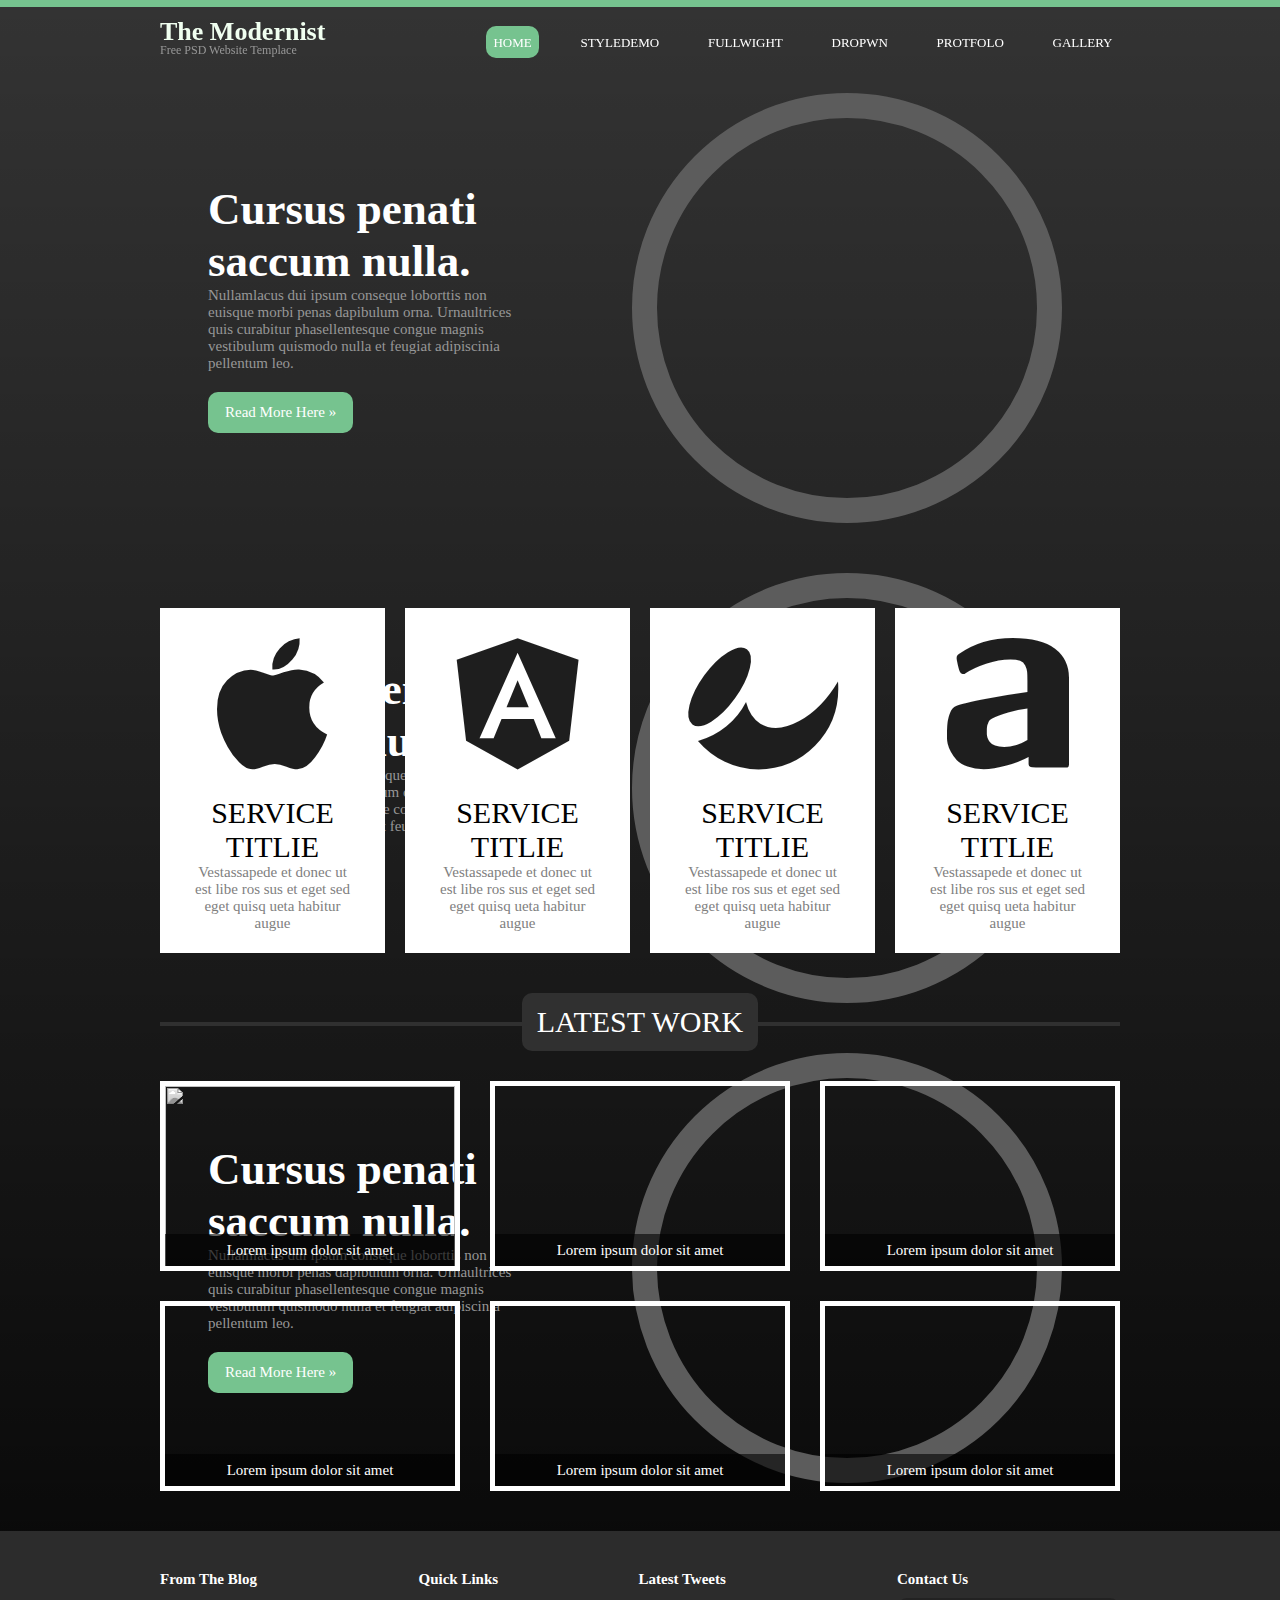
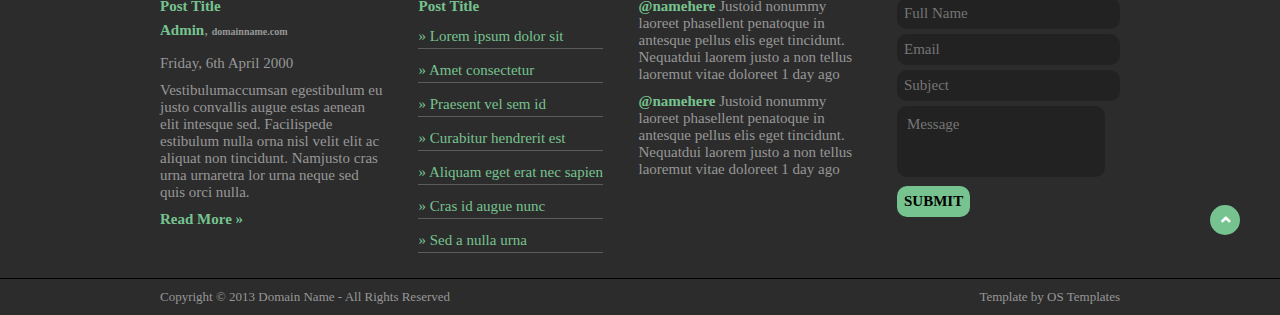
==== index.html @ 7cc325f8 "Fix title html" ====
<!DOCTYPE html>
<html lang="en">
  <head>
    <title>Exercise Ngọc Dũng</title>
    <!-- Required meta tags -->
    <meta charset="utf-8" />
    <meta
      name="viewport"
      content="width=device-width, initial-scale=1, shrink-to-fit=no"
    />

    <!-- slider css  -->
    <link
      rel="stylesheet"
      type="text/css"
      href="https://cdnjs.cloudflare.com/ajax/libs/slick-carousel/1.9.0/slick.min.css"
    />

    <link
      rel="stylesheet"
      type="text/css"
      href="https://cdnjs.cloudflare.com/ajax/libs/slick-carousel/1.9.0/slick-theme.css"
    />
    <!-- Bootstrap CSS -->
    <link
      rel="stylesheet"
      href="https://cdnjs.cloudflare.com/ajax/libs/font-awesome/5.13.1/css/all.min.css"
    />
    <link
      rel="stylesheet"
      href="https://cdnjs.cloudflare.com/ajax/libs/font-awesome/5.13.1/css/fontawesome.min.css"
    />
    <link rel="stylesheet" href="./main.css" />
  </head>
  <body>
    <!-- Start header  -->

    <header id="header" class="header-full">
      <section class="header">
        <div class="header__logo">
          <h2>The Modernist</h2>
          <p>Free PSD Website Templace</p>
        </div>
        <nav class="header__nav">
          <ul id="ok">
            <li class="header__nav-active"><a href="">HOME</a></li>
            <li><a href="./style.html">STYLEDEMO</a></li>
            <li><a href="">FULLWIGHT</a></li>
            <li><a href="">DROPWN</a></li>
            <li><a href="">PROTFOLO</a></li>
            <li><a href="">GALLERY</a></li>
          </ul>
          <div id="menu" style="color: white;" class="menu">
            <i class="fa fa-bars" aria-hidden="true"></i>
          </div>
        </nav>
      </section>
    </header>

    <!-- End header  -->

    <!-- Carousel  -->
    <section id="carousel" class="carousel">
      <div class="carousel__items">
        <div class="carousel__items__detail">
          <div class="carousel__items__detail-left">
            <h1>Cursus penati saccum nulla.</h1>
            <p>
              Nullamlacus dui ipsum conseque loborttis non euisque morbi penas
              dapibulum orna. Urnaultrices quis curabitur phasellentesque congue
              magnis vestibulum quismodo nulla et feugiat adipiscinia pellentum
              leo.
            </p>
            <button type="submit">Read More Here »</button>
          </div>
          <div class="carousel__items__detail-right"></div>
        </div>
        <div class="carousel__items__detail">
          <div class="carousel__items__detail-left">
            <h1>Cursus penati saccum nulla.</h1>
            <p>
              Nullamlacus dui ipsum conseque loborttis non euisque morbi penas
              dapibulum orna. Urnaultrices quis curabitur phasellentesque congue
              magnis vestibulum quismodo nulla et feugiat adipiscinia pellentum
              leo.
            </p>
            <button type="submit">Read More Here »</button>
          </div>
          <div
            class="carousel__items__detail-right"
            style="
              background-image: url(https://www.w3schools.com/css/lights600x400.jpg);
            "
          ></div>
        </div>
        <div class="carousel__items__detail">
          <div class="carousel__items__detail-left">
            <h1>Cursus penati saccum nulla.</h1>
            <p>
              Nullamlacus dui ipsum conseque loborttis non euisque morbi penas
              dapibulum orna. Urnaultrices quis curabitur phasellentesque congue
              magnis vestibulum quismodo nulla et feugiat adipiscinia pellentum
              leo.
            </p>
            <button type="submit">Read More Here »</button>
          </div>
          <div
            class="carousel__items__detail-right"
            style="
              background-image: url(https://www.w3schools.com/html/img_chania.jpg);
            "
          ></div>
        </div>
      </div>
    </section>

    <!-- End carousel  -->

    <!-- service -->
    <section id="service" class="service">
      <div class="service__items">
        <i
          style="
            width: 120;
            height: 120;
            font-size: 150px;
            margin-bottom: 17px;
          "
          class="fab fa-apple"
        ></i>

        <h4>SERVICE TITLIE</h4>
        <p>
          Vestassapede et donec ut est libe ros sus et eget sed eget quisq ueta
          habitur augue
        </p>
      </div>
      <div class="service__items">
        <i
          style="
            width: 120;
            height: 120;
            font-size: 150px;
            margin-bottom: 17px;
          "
          class="fab fa-angular"
        ></i>

        <h4>SERVICE TITLIE</h4>
        <p>
          Vestassapede et donec ut est libe ros sus et eget sed eget quisq ueta
          habitur augue
        </p>
      </div>
      <div class="service__items">
        <i
          style="
            width: 120;
            height: 120;
            font-size: 150px;
            margin-bottom: 17px;
          "
          class="fab fa-affiliatetheme"
        ></i>

        <h4>SERVICE TITLIE</h4>
        <p>
          Vestassapede et donec ut est libe ros sus et eget sed eget quisq ueta
          habitur augue
        </p>
      </div>
      <div class="service__items">
        <i
          style="
            width: 120;
            height: 120;
            font-size: 150px;
            margin-bottom: 17px;
          "
          class="fab fa-amilia"
        ></i>
        <h4>SERVICE TITLIE</h4>
        <p>
          Vestassapede et donec ut est libe ros sus et eget sed eget quisq ueta
          habitur augue
        </p>
      </div>
    </section>
    <!-- end service -->

    <!-- start word  -->
    <section id="work" class="work">
      <div class="work__head">
        <h3 class="work__head__title">latest work</h3>
      </div>
      <div class="work__items">
        <div class="work__items-content">
          <img
            src="https://www.w3schools.com/css/img_5terre.jpg"
            width="290"
            height="190"
            alt=""
          />
          <div class="work__items-content-detail">
            <p>Lorem ipsum dolor sit amet</p>
          </div>
        </div>
        <div class="work__items-content">
          <img src="https://www.w3schools.com/css/lights600x400.jpg" alt="" />
          <div class="work__items-content-detail">
            <p>Lorem ipsum dolor sit amet</p>
          </div>
        </div>
        <div class="work__items-content">
          <img src="https://www.w3schools.com/css/img_forest.jpg" alt="" />
          <div class="work__items-content-detail">
            <p>Lorem ipsum dolor sit amet</p>
          </div>
        </div>
        <div class="work__items-content">
          <img src="https://www.w3schools.com/css/img_mountains.jpg" alt="" />
          <div class="work__items-content-detail">
            <p>Lorem ipsum dolor sit amet</p>
          </div>
        </div>
        <div class="work__items-content">
          <img src="https://www.w3schools.com/html/pic_trulli.jpg" alt="" />
          <div class="work__items-content-detail">
            <p>Lorem ipsum dolor sit amet</p>
          </div>
        </div>
        <div class="work__items-content">
          <img src="https://www.w3schools.com/html/img_chania.jpg" alt="" />
          <div class="work__items-content-detail">
            <p>Lorem ipsum dolor sit amet</p>
          </div>
        </div>
      </div>
    </section>
    <!-- end service  -->
    <!-- footer  -->
    <footer id="footer" class="footer">
      <section class="footer__content">
        <div class="footer__content__items">
          <h6>From The Blog</h6>
          <span>Post Title</span>
          <p>
            <span style="line-height: 30px;">Admin</span>,
            <span style="font-size: 10px; color: #979797;">domainname.com</span>
          </p>
          <p>Friday, 6th April 2000</p>
          <p>
            Vestibulumaccumsan egestibulum eu justo convallis augue estas aenean
            elit intesque sed. Facilispede estibulum nulla orna nisl velit elit
            ac aliquat non tincidunt. Namjusto cras urna urnaretra lor urna
            neque sed quis orci nulla.
          </p>
          <span>Read More »</span>
        </div>
        <div class="footer__content__items">
          <h6>Quick Links</h6>
          <span>Post Title</span>
          <a>» Lorem ipsum dolor sit </a>
          <a>
            » Amet consectetur
          </a>
          <a>» Praesent vel sem id</a>
          <a>» Curabitur hendrerit est</a>
          <a> » Aliquam eget erat nec sapien</a>
          <a> » Cras id augue nunc</a>
          <a>» Sed a nulla urna</a>
        </div>
        <div class="footer__content__items">
          <h6>Latest Tweets</h6>

          <p>
            <span>@namehere</span> Justoid nonummy laoreet phasellent penatoque
            in antesque pellus elis eget tincidunt. Nequatdui laorem justo a non
            tellus laoremut vitae doloreet 1 day ago
          </p>
          <p>
            <span>@namehere </span>
            Justoid nonummy laoreet phasellent penatoque in antesque pellus elis
            eget tincidunt. Nequatdui laorem justo a non tellus laoremut vitae
            doloreet 1 day ago
          </p>
        </div>
        <div class="footer__content__items">
          <h6>Contact Us</h6>
          <input
            type="text"
            id="fullName"
            name="fullName"
            placeholder="Full Name"
          />
          <input type="email" id="email" name="email" placeholder="Email" />
          <input
            type="text"
            id="subject"
            name="subject"
            placeholder="Subject"
          />
          <textarea
            placeholder="Message"
            name="message"
            id="message"
            cols="21"
            rows="3"
          ></textarea>
          <button onclick="onSubmit()" type="submit">
            SUBMIT
          </button>
        </div>
      </section>
      <section class="footer__info">
        <div class="footer__info__content">
          <p>Copyright © 2013 Domain Name - All Rights Reserved</p>
          <p>Template by OS Templates</p>
          <button class="movetotop" type="submit">
            <i class="fas fa-angle-up"></i>
          </button>
        </div>
      </section>
    </footer>

    <!-- end footer  -->
    <!-- Optional JavaScript -->
    <!-- jQuery first, then Popper.js, then Bootstrap JS -->
    <script
      type="text/javascript"
      src="//code.jquery.com/jquery-1.11.0.min.js"
    ></script>
    <script
      type="text/javascript"
      src="//code.jquery.com/jquery-migrate-1.2.1.min.js"
    ></script>
    <script
      type="text/javascript"
      src="https://cdnjs.cloudflare.com/ajax/libs/slick-carousel/1.9.0/slick.js"
    ></script>
    <script>
      $(document).ready(function () {
        $(".carousel__items").slick({});
      });
    </script>
    <script>
      $(".movetotop").click(function () {
        $("html, body").animate(
          {
            scrollTop: 0,
          },
          800
        );
      });
    </script>
    <script>
      // When the user scrolls down 80px from the top of the document, resize the navbar's padding and the logo's font size
      window.onscroll = function () {
        scrollFunction();
      };

      function scrollFunction() {
        if (
          document.body.scrollTop > 50 ||
          document.documentElement.scrollTop > 50
        ) {
          $("#header").addClass("active");
        } else if (
          document.body.scrollTop < 50 ||
          document.documentElement.scrollTop < 50
        ) {
          $("#header").removeClass("active");
        }
      }
    </script>
    <script>
      $(".menu").click(function () {
        document.getElementById("ok").style.display = "inline";
        document.getElementById("menu").style.display = "none";
      });

      //onSubmit
      function onSubmit() {
        message = document.getElementById("message").value;
        fullName = document.getElementById("fullName").value;
        email = document.getElementById("email").value;
        subject = document.getElementById("subject").value;
        alert("Your Name " + fullName + "Email" + email);
        console.log("Your Name " + fullName + "Email" + email);
      }
    </script>
  </body>
</html>
---- main.css ----
* {
  margin: 0;
  padding: 0;
  -webkit-box-sizing: border-box;
          box-sizing: border-box;
  font-family: Georgia, "Times New Roman", Times, serif;
  font-size: 15px;
}

@font-face {
  font-family: Georgia;
  src: url(./font/georgia.woff);
}

body {
  position: relative;
  margin: 0 auto;
  background-color: #5c5c5c;
  background: -webkit-gradient(linear, left top, left bottom, color-stop(0, rgba(0, 0, 0, 0.8)), to(black)), url(https://images.pexels.com/photos/4081086/pexels-photo-4081086.jpeg?auto=compress&cs=tinysrgb&dpr=2&h=750&w=1260) no-repeat;
  background: linear-gradient(180deg, rgba(0, 0, 0, 0.8) 0, black), url(https://images.pexels.com/photos/4081086/pexels-photo-4081086.jpeg?auto=compress&cs=tinysrgb&dpr=2&h=750&w=1260) no-repeat;
}

.header {
  max-width: 960px;
  margin: 0 auto;
  display: -webkit-box;
  display: -ms-flexbox;
  display: flex;
  -webkit-box-align: end;
      -ms-flex-align: end;
          align-items: flex-end;
  -webkit-box-pack: justify;
      -ms-flex-pack: justify;
          justify-content: space-between;
  padding: 10px 0;
}

.header__logo {
  color: honeydew;
  text-decoration: none;
  font-weight: 500;
  cursor: pointer;
}

.header__logo h2 {
  margin-bottom: -4px;
  font-size: 26px;
}

.header__logo p {
  color: #979797;
  font-size: 0.8rem;
}

.header__nav ul {
  list-style: none;
  margin: 0;
}

.header__nav ul li {
  display: inline-block;
  margin-left: 30px;
  padding: 0.5rem;
}

.header__nav ul li:hover {
  color: white;
  background-color: #76c38f;
  border-radius: 10px;
}

.header__nav ul li a {
  color: white;
  text-decoration: none;
  font-size: 13px;
}

.header__nav-active {
  color: white;
  background-color: #76c38f;
  border-radius: 10px;
}

.carousel {
  max-width: 960px;
  margin: 0 auto;
  height: 480px;
}

.carousel__items__detail {
  display: -webkit-box !important;
  display: -ms-flexbox !important;
  display: flex !important;
  width: 100%;
  height: 480px;
  padding: 48px;
  -webkit-box-pack: justify;
      -ms-flex-pack: justify;
          justify-content: space-between;
  -webkit-box-align: center;
      -ms-flex-align: center;
          align-items: center;
}

.carousel__items__detail-left {
  max-width: 313px;
}

.carousel__items__detail-left h1 {
  font-size: 3rem;
  color: white;
}

.carousel__items__detail-left p {
  color: #979797;
}

.carousel__items__detail-left button {
  margin-top: 20px;
  padding: 12px 17px;
  color: white;
  background-color: #76c38f;
  border: none;
  border-radius: 10px;
}

.carousel__items__detail-left button:focus {
  outline: none;
}

.carousel__items__detail-left button:hover {
  cursor: pointer;
  text-decoration: underline;
}

.carousel__items__detail-right {
  width: 430px;
  height: 430px;
  border-radius: 50%;
  margin-right: 10px;
  background-image: url(https://www.w3schools.com/css/img_mountains.jpg);
  border: 25px solid #5c5c5c;
}

#carousel .slick-prev {
  left: 0;
  z-index: 10;
}

#carousel .slick-prev::before {
  content: "\f104";
  font-family: "font awesome 5 free";
  font-weight: 900;
  color: #76c38f;
}

#carousel .slick-next {
  right: 0;
  z-index: 10;
}

#carousel .slick-next::before {
  content: "\f105";
  font-family: "font awesome 5 free";
  font-weight: 900;
  color: #76c38f;
}

.service {
  max-width: 960px;
  margin: 0 auto;
  margin-top: 60px;
  display: -ms-grid;
  display: grid;
  grid-gap: 20px;
  -ms-grid-columns: (1fr)[4];
      grid-template-columns: repeat(4, 1fr);
}

.service__items {
  padding: 21px 33px;
  background-color: white;
  text-align: center;
  -webkit-transition: all 0.2s;
  transition: all 0.2s;
}

.service__items i {
  color: #1e1e1e;
}

.service__items h4 {
  font-weight: normal;
  font-size: 2rem;
}

.service__items p {
  font-size: 1rem;
  color: gray;
}

.service__items:hover {
  background-color: #76c38f;
  color: white;
}

.service__items:hover i {
  color: white;
}

.service__items:hover p {
  color: white;
}

.work {
  max-width: 960px;
  margin: 40px auto;
  text-align: center;
}

.work__head__title {
  display: inline-block;
  padding: 12px 15px;
  background-color: #303030;
  border-radius: 10px;
  text-transform: uppercase;
  margin-bottom: 30px;
  font-size: 2rem;
  font-weight: normal;
  color: white;
  position: relative;
}

.work__head__title::after {
  content: "";
  width: calc((960px - 100%) / 2);
  height: 4px;
  background-color: #303030;
  position: absolute;
  left: calc((-960px + 100%) / 2);
  top: 50%;
}

.work__head__title::before {
  content: "";
  width: calc((960px - 100%) / 2);
  height: 4px;
  background-color: #303030;
  position: absolute;
  right: calc((-960px + 100%) / 2);
  top: 50%;
}

.work__items {
  display: -ms-grid;
  display: grid;
  grid-gap: 30px;
  -ms-grid-columns: (1fr)[3];
      grid-template-columns: repeat(3, 1fr);
}

.work__items-content {
  display: block;
  width: 100%;
  height: 190px;
  position: relative;
  border: 5px solid #fff;
  overflow: hidden;
}

.work__items-content img {
  width: 100%;
  background-repeat: no-repeat;
  background-position: 50%;
  background-size: cover;
  -webkit-filter: grayscale(100%);
          filter: grayscale(100%);
  -webkit-transition: all 1s;
  transition: all 1s;
}

.work__items-content p {
  color: #fff;
  padding: 0.5rem 0;
  position: absolute;
  bottom: 0;
  width: 100%;
  -webkit-transition: all 0.5s;
  transition: all 0.5s;
  margin-bottom: 0;
  background-color: rgba(0, 0, 0, 0.6);
}

.work__items-content:hover {
  border: 5px solid #76c38f;
}

.work__items-content:hover img {
  -webkit-filter: grayscale(0);
          filter: grayscale(0);
  -webkit-transform: scale(1.5, 1.5);
          transform: scale(1.5, 1.5);
}

.work__items-content:hover p {
  -webkit-transform: translatey(50px);
          transform: translatey(50px);
}

.footer {
  max-width: 100%;
  margin: 0 auto;
  background-color: #2c2c2c;
  height: auto;
}

.footer__content {
  max-width: 960px;
  height: auto;
  margin: 0 auto;
  display: -webkit-box;
  display: -ms-flexbox;
  display: flex;
  -webkit-box-pack: justify;
      -ms-flex-pack: justify;
          justify-content: space-between;
}

.footer__content__items {
  margin-bottom: 15px;
  padding-top: 40px;
  max-width: 223px;
  color: white;
}

.footer__content__items p {
  margin-bottom: 10px;
  color: #979797;
}

.footer__content__items h6 {
  margin-bottom: 10px;
}

.footer__content__items span {
  display: inline;
  font-weight: bold;
  color: #76c38f;
}

.footer__content__items span:first-child {
  margin-top: 10px;
}

.footer__content__items span:last-child {
  cursor: pointer;
}

.footer__content__items:nth-child(2) a {
  padding: 3px 0;
  margin-top: 10px;
  margin-bottom: 10px;
  color: #76c38f;
  display: block;
  cursor: pointer;
  border-bottom: 1px solid #5c5c5c;
}

.footer__content__items:nth-child(2) a:hover {
  color: white;
}

.footer__content__items:nth-child(4) input {
  width: 100%;
  margin-bottom: 5px;
  padding: 7px;
  background-color: #222222;
  color: white;
  font-weight: normal;
  border-radius: 10px;
  border: none;
}

.footer__content__items:nth-child(4) input:focus {
  outline: none;
}

.footer__content__items:nth-child(4) textarea {
  margin-bottom: 5px;
  padding: 10px;
  background-color: #222222;
  color: white;
  font-weight: normal;
  border-radius: 10px;
  border: none;
  resize: none;
}

.footer__content__items:nth-child(4) textarea:focus {
  outline: none;
}

.footer__content__items:nth-child(4) button {
  padding: 7px;
  border-radius: 10px;
  background-color: #76c38f;
  color: black;
  border: none;
  font-weight: 600;
}

.footer__content__items:nth-child(4) button:hover {
  cursor: pointer;
  color: white;
  outline: none;
}

.footer__info {
  border-top: 1px solid black;
}

.footer__info__content {
  display: -webkit-box;
  display: -ms-flexbox;
  display: flex;
  max-width: 960px;
  -webkit-box-pack: justify;
      -ms-flex-pack: justify;
          justify-content: space-between;
  margin: 0 auto;
  color: #979797;
}

.footer__info__content p {
  font-size: 13px;
  padding: 10px 0;
}

.movetotop {
  width: 30px;
  height: 30px;
  color: white;
  background-color: #76c38f;
  border: none;
  cursor: pointer;
  outline: none;
  border-radius: 50%;
  position: absolute;
  bottom: 80px;
  right: 40px;
}

.movetotop:hover {
  color: #76c38f;
  background-color: white;
}

.active {
  max-width: 100%;
  padding-bottom: 5px;
  margin: 0 auto;
  background-color: #1e1e1e;
  border-bottom: 0.1px solid #76c38f;
  -webkit-box-shadow: 0px 5px 10px #3a3a3a;
          box-shadow: 0px 5px 10px #3a3a3a;
}

.header-full {
  border-top: 7px solid #76c38f;
  position: -webkit-sticky;
  position: sticky;
  top: 0;
  z-index: 100;
}

#menu {
  display: none;
  cursor: pointer;
}

@media (max-width: 850px) {
  .header {
    -ms-flex-pack: distribute;
        justify-content: space-around;
    -webkit-box-align: center;
        -ms-flex-align: center;
            align-items: center;
  }
  .header__nav ul li {
    display: block;
    margin: 10px;
  }
  .service {
    -ms-grid-columns: (1fr)[2];
        grid-template-columns: repeat(2, 1fr);
  }
  .work__items {
    -ms-grid-columns: (1fr)[2];
        grid-template-columns: repeat(2, 1fr);
  }
  .header__nav ul {
    display: none;
  }
  .header__nav #menu {
    display: block;
  }
  .footer__content {
    -ms-flex-wrap: wrap;
        flex-wrap: wrap;
    max-width: 600px;
  }
  .footer__info {
    margin: 0 auto;
    max-width: 600px;
  }
}
/*# sourceMappingURL=main.css.map */
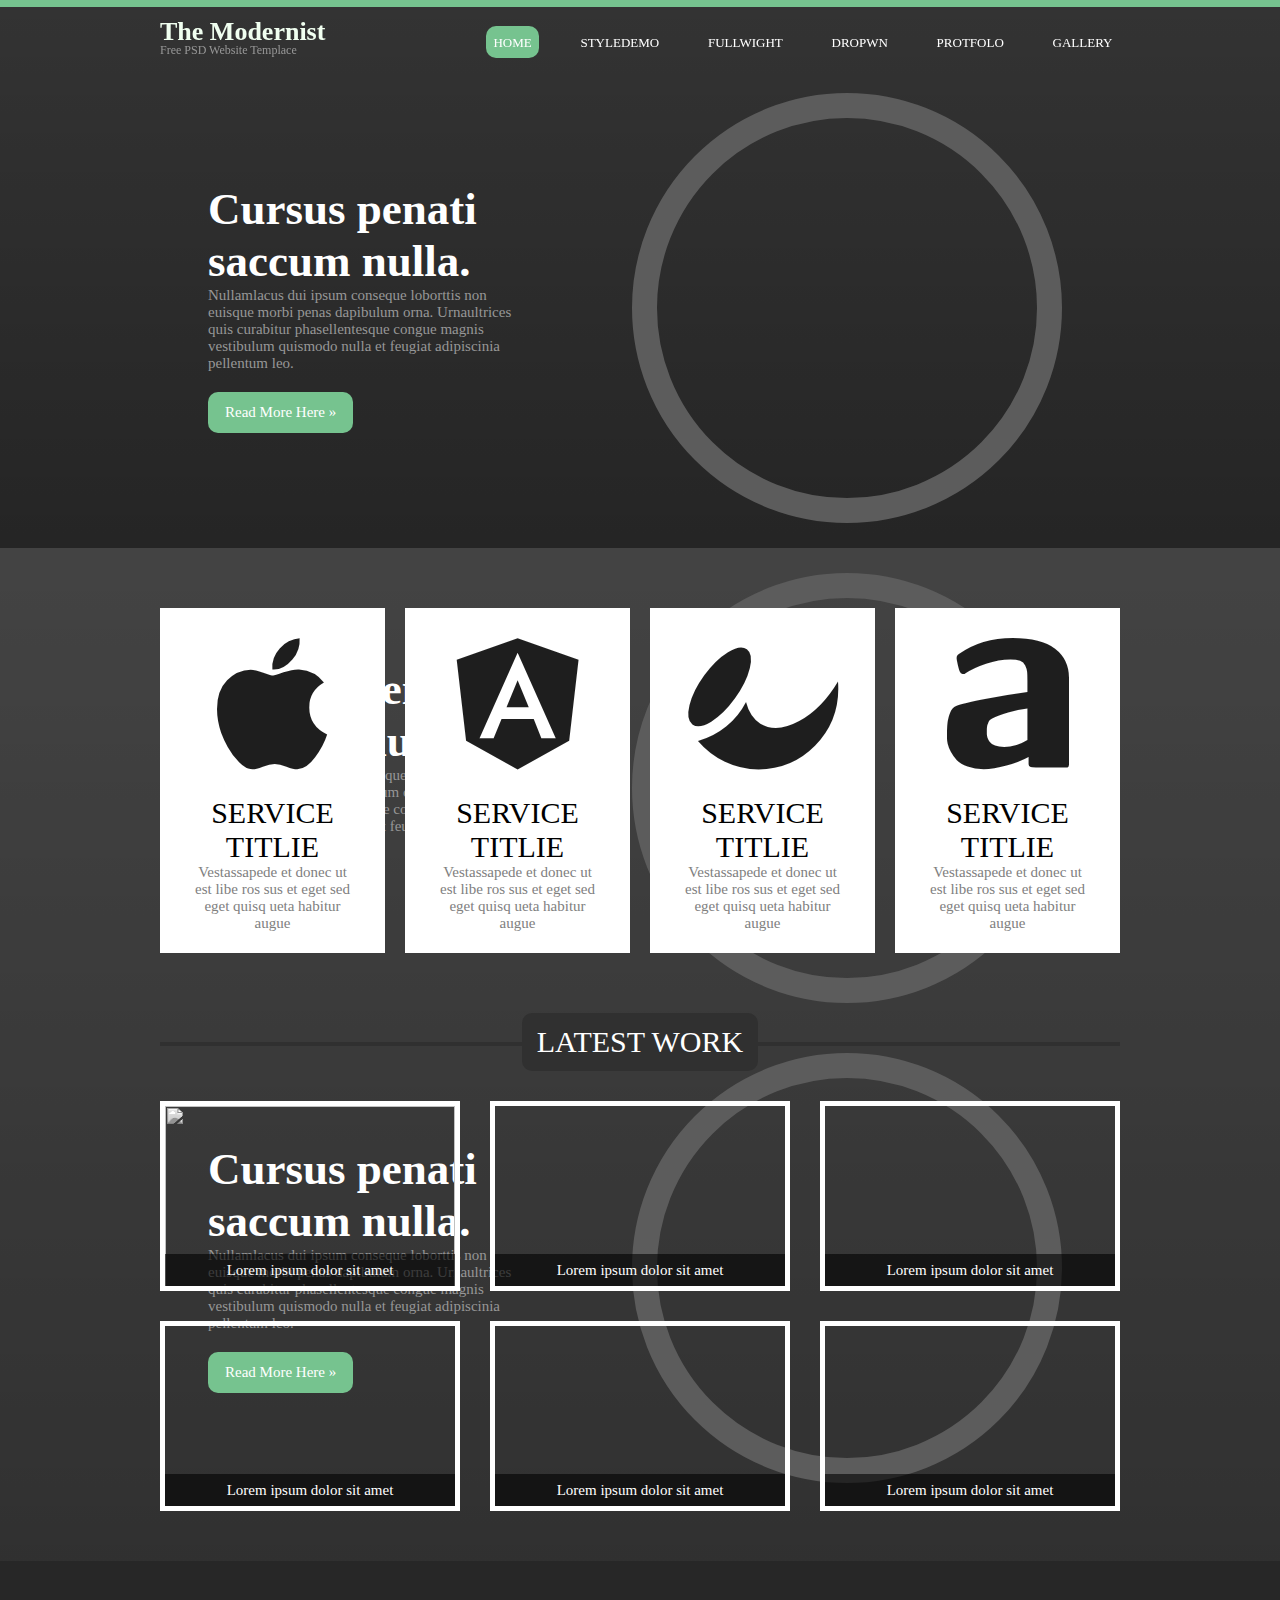
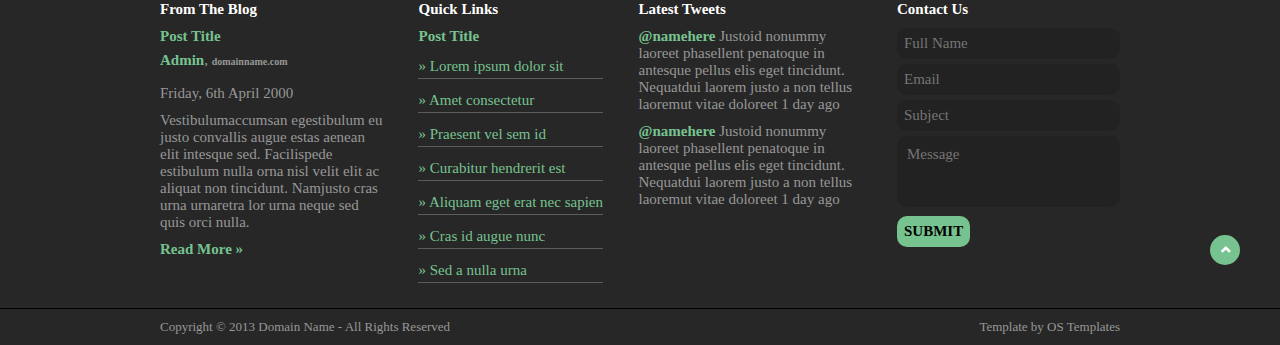
==== commit e504c4d3: "Fix bg" ====
--- a/index.html
+++ b/index.html
@@ -60,6 +60,7 @@
     <!-- End header  -->
 
     <!-- Carousel  -->
+
     <section id="carousel" class="carousel">
       <div class="carousel__items">
         <div class="carousel__items__detail">
@@ -113,130 +114,146 @@
         </div>
       </div>
     </section>
-
     <!-- End carousel  -->
 
     <!-- service -->
-    <section id="service" class="service">
-      <div class="service__items">
-        <i
-          style="
-            width: 120;
-            height: 120;
-            font-size: 150px;
-            margin-bottom: 17px;
-          "
-          class="fab fa-apple"
-        ></i>
-
-        <h4>SERVICE TITLIE</h4>
-        <p>
-          Vestassapede et donec ut est libe ros sus et eget sed eget quisq ueta
-          habitur augue
-        </p>
-      </div>
-      <div class="service__items">
-        <i
-          style="
-            width: 120;
-            height: 120;
-            font-size: 150px;
-            margin-bottom: 17px;
-          "
-          class="fab fa-angular"
-        ></i>
-
-        <h4>SERVICE TITLIE</h4>
-        <p>
-          Vestassapede et donec ut est libe ros sus et eget sed eget quisq ueta
-          habitur augue
-        </p>
-      </div>
-      <div class="service__items">
-        <i
-          style="
-            width: 120;
-            height: 120;
-            font-size: 150px;
-            margin-bottom: 17px;
-          "
-          class="fab fa-affiliatetheme"
-        ></i>
-
-        <h4>SERVICE TITLIE</h4>
-        <p>
-          Vestassapede et donec ut est libe ros sus et eget sed eget quisq ueta
-          habitur augue
-        </p>
-      </div>
-      <div class="service__items">
-        <i
-          style="
-            width: 120;
-            height: 120;
-            font-size: 150px;
-            margin-bottom: 17px;
-          "
-          class="fab fa-amilia"
-        ></i>
-        <h4>SERVICE TITLIE</h4>
-        <p>
-          Vestassapede et donec ut est libe ros sus et eget sed eget quisq ueta
-          habitur augue
-        </p>
-      </div>
-    </section>
+    <div
+      style="
+        max-width: 100%;
+        max-height: 100%;
+        background-color: hsla(0, 0%, 55%, 0.3);
+        padding: 60px 0;
+      "
+    >
+      <section id="service" class="service">
+        <div class="service__items">
+          <i
+            style="
+              width: 120;
+              height: 120;
+              font-size: 150px;
+              margin-bottom: 17px;
+            "
+            class="fab fa-apple"
+          ></i>
+
+          <h4>SERVICE TITLIE</h4>
+          <p>
+            Vestassapede et donec ut est libe ros sus et eget sed eget quisq
+            ueta habitur augue
+          </p>
+        </div>
+        <div class="service__items">
+          <i
+            style="
+              width: 120;
+              height: 120;
+              font-size: 150px;
+              margin-bottom: 17px;
+            "
+            class="fab fa-angular"
+          ></i>
+
+          <h4>SERVICE TITLIE</h4>
+          <p>
+            Vestassapede et donec ut est libe ros sus et eget sed eget quisq
+            ueta habitur augue
+          </p>
+        </div>
+        <div class="service__items">
+          <i
+            style="
+              width: 120;
+              height: 120;
+              font-size: 150px;
+              margin-bottom: 17px;
+            "
+            class="fab fa-affiliatetheme"
+          ></i>
+
+          <h4>SERVICE TITLIE</h4>
+          <p>
+            Vestassapede et donec ut est libe ros sus et eget sed eget quisq
+            ueta habitur augue
+          </p>
+        </div>
+        <div class="service__items">
+          <i
+            style="
+              width: 120;
+              height: 120;
+              font-size: 150px;
+              margin-bottom: 17px;
+            "
+            class="fab fa-amilia"
+          ></i>
+          <h4>SERVICE TITLIE</h4>
+          <p>
+            Vestassapede et donec ut est libe ros sus et eget sed eget quisq
+            ueta habitur augue
+          </p>
+        </div>
+      </section>
+    </div>
     <!-- end service -->
 
     <!-- start word  -->
-    <section id="work" class="work">
-      <div class="work__head">
-        <h3 class="work__head__title">latest work</h3>
-      </div>
-      <div class="work__items">
-        <div class="work__items-content">
-          <img
-            src="https://www.w3schools.com/css/img_5terre.jpg"
-            width="290"
-            height="190"
-            alt=""
-          />
-          <div class="work__items-content-detail">
-            <p>Lorem ipsum dolor sit amet</p>
-          </div>
-        </div>
-        <div class="work__items-content">
-          <img src="https://www.w3schools.com/css/lights600x400.jpg" alt="" />
-          <div class="work__items-content-detail">
-            <p>Lorem ipsum dolor sit amet</p>
-          </div>
-        </div>
-        <div class="work__items-content">
-          <img src="https://www.w3schools.com/css/img_forest.jpg" alt="" />
-          <div class="work__items-content-detail">
-            <p>Lorem ipsum dolor sit amet</p>
-          </div>
-        </div>
-        <div class="work__items-content">
-          <img src="https://www.w3schools.com/css/img_mountains.jpg" alt="" />
-          <div class="work__items-content-detail">
-            <p>Lorem ipsum dolor sit amet</p>
-          </div>
-        </div>
-        <div class="work__items-content">
-          <img src="https://www.w3schools.com/html/pic_trulli.jpg" alt="" />
-          <div class="work__items-content-detail">
-            <p>Lorem ipsum dolor sit amet</p>
-          </div>
-        </div>
-        <div class="work__items-content">
-          <img src="https://www.w3schools.com/html/img_chania.jpg" alt="" />
-          <div class="work__items-content-detail">
-            <p>Lorem ipsum dolor sit amet</p>
-          </div>
-        </div>
-      </div>
-    </section>
+    <div
+      style="
+        max-width: 100%;
+        max-height: 100%;
+        background-color: hsla(0, 0%, 55%, 0.3);
+      "
+    >
+      <section id="work" class="work">
+        <div class="work__head">
+          <h3 class="work__head__title">latest work</h3>
+        </div>
+        <div class="work__items">
+          <div class="work__items-content">
+            <img
+              src="https://www.w3schools.com/css/img_5terre.jpg"
+              width="290"
+              height="190"
+              alt=""
+            />
+            <div class="work__items-content-detail">
+              <p>Lorem ipsum dolor sit amet</p>
+            </div>
+          </div>
+          <div class="work__items-content">
+            <img src="https://www.w3schools.com/css/lights600x400.jpg" alt="" />
+            <div class="work__items-content-detail">
+              <p>Lorem ipsum dolor sit amet</p>
+            </div>
+          </div>
+          <div class="work__items-content">
+            <img src="https://www.w3schools.com/css/img_forest.jpg" alt="" />
+            <div class="work__items-content-detail">
+              <p>Lorem ipsum dolor sit amet</p>
+            </div>
+          </div>
+          <div class="work__items-content">
+            <img src="https://www.w3schools.com/css/img_mountains.jpg" alt="" />
+            <div class="work__items-content-detail">
+              <p>Lorem ipsum dolor sit amet</p>
+            </div>
+          </div>
+          <div class="work__items-content">
+            <img src="https://www.w3schools.com/html/pic_trulli.jpg" alt="" />
+            <div class="work__items-content-detail">
+              <p>Lorem ipsum dolor sit amet</p>
+            </div>
+          </div>
+          <div class="work__items-content">
+            <img src="https://www.w3schools.com/html/img_chania.jpg" alt="" />
+            <div class="work__items-content-detail">
+              <p>Lorem ipsum dolor sit amet</p>
+            </div>
+          </div>
+        </div>
+      </section>
+    </div>
     <!-- end service  -->
     <!-- footer  -->
     <footer id="footer" class="footer">
--- a/main.css
+++ b/main.css
@@ -169,7 +169,6 @@
 .service {
   max-width: 960px;
   margin: 0 auto;
-  margin-top: 60px;
   display: -ms-grid;
   display: grid;
   grid-gap: 20px;
@@ -214,7 +213,8 @@
 
 .work {
   max-width: 960px;
-  margin: 40px auto;
+  margin: 0px auto;
+  padding-bottom: 50px;
   text-align: center;
 }
 
@@ -310,7 +310,7 @@
 .footer {
   max-width: 100%;
   margin: 0 auto;
-  background-color: #2c2c2c;
+  background-color: #272727;
   height: auto;
 }
 
@@ -386,6 +386,7 @@
 }
 
 .footer__content__items:nth-child(4) textarea {
+  width: 100%;
   margin-bottom: 5px;
   padding: 10px;
   background-color: #222222;
@@ -498,6 +499,16 @@
     -ms-grid-columns: (1fr)[2];
         grid-template-columns: repeat(2, 1fr);
   }
+  .carousel__items__detail-left h1 {
+    font-size: 2.3rem;
+  }
+  .carousel__items__detail-left p {
+    font-size: 0.8rem;
+  }
+  .carousel__items__detail-right {
+    width: 350px;
+    height: 350px;
+  }
   .header__nav ul {
     display: none;
   }
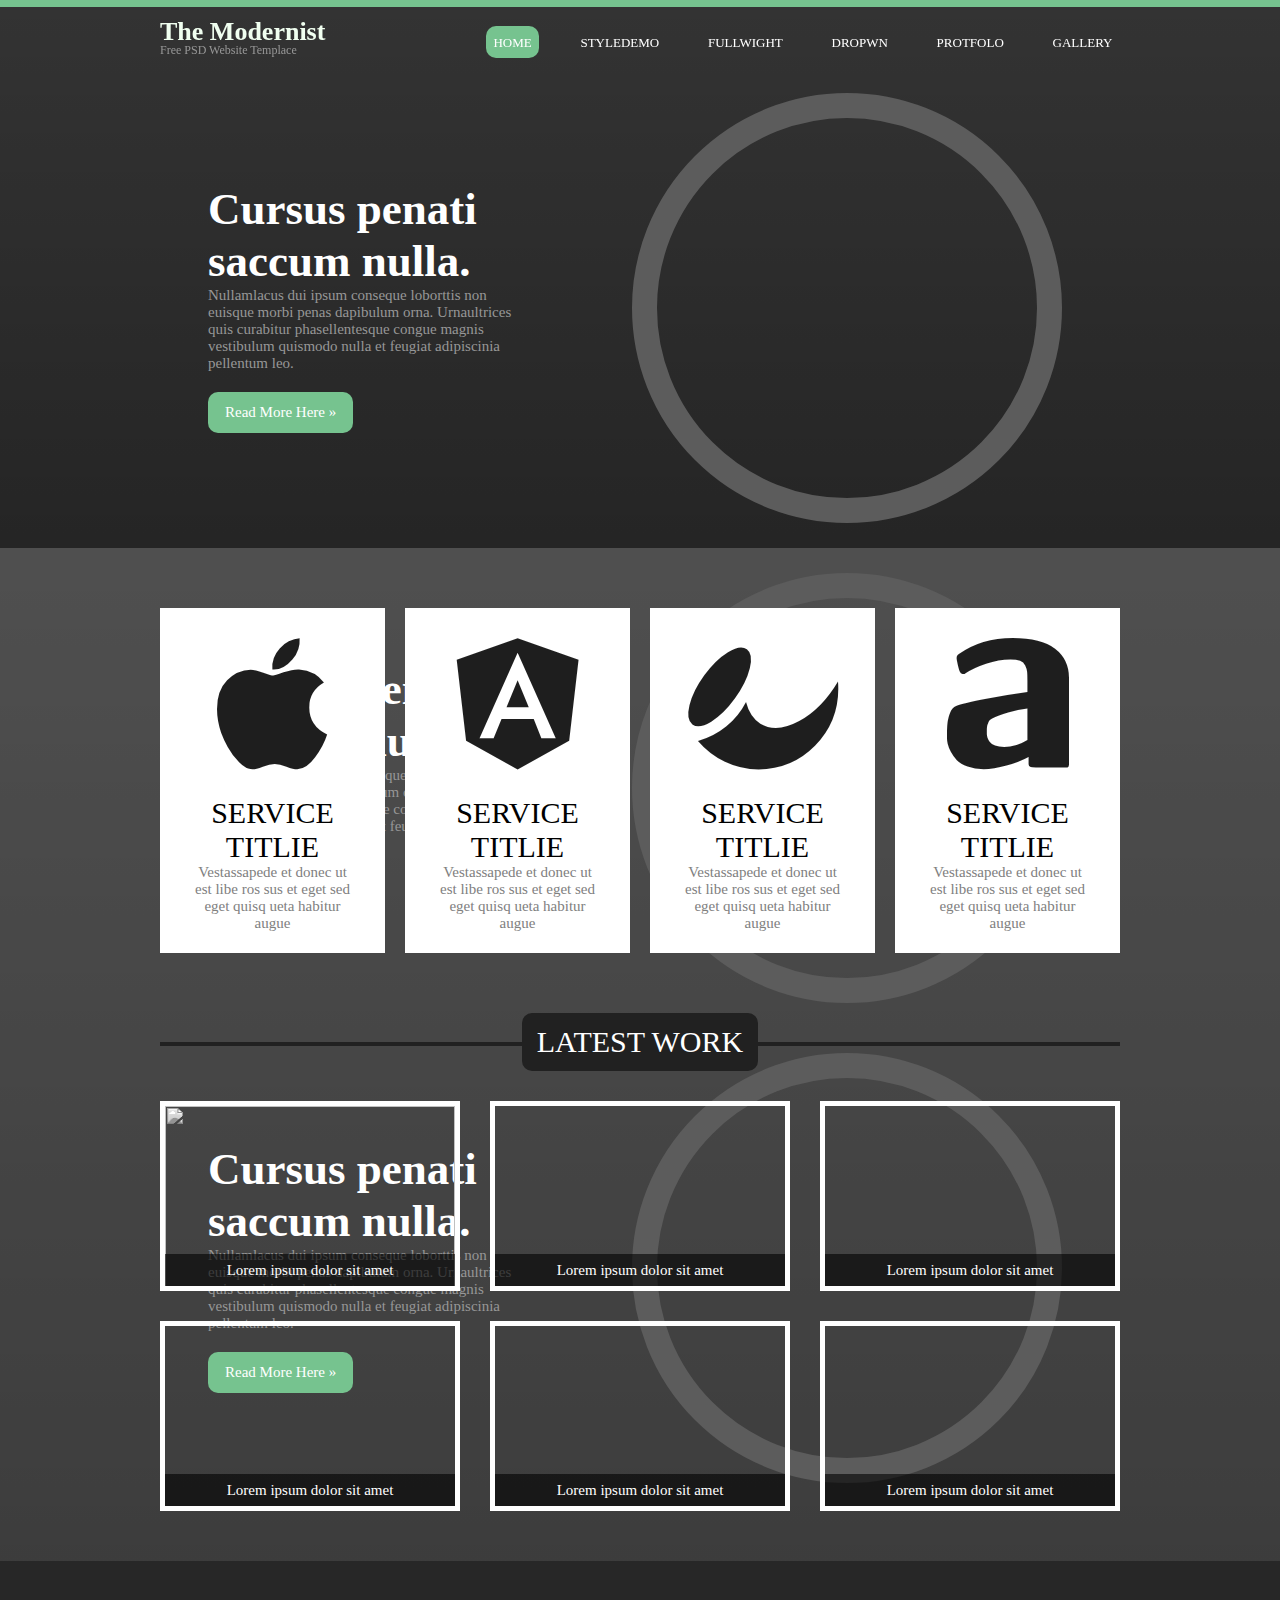
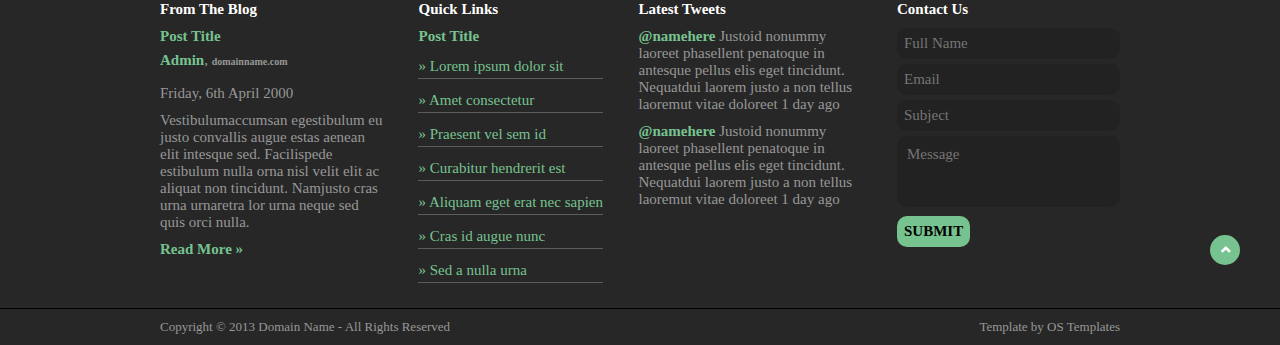
==== commit e18850a4: "Fix err 404" ====
--- a/index.html
+++ b/index.html
@@ -121,7 +121,7 @@
       style="
         max-width: 100%;
         max-height: 100%;
-        background-color: hsla(0, 0%, 55%, 0.3);
+        background-color: hsla(0, 0%, 70%, 0.3);
         padding: 60px 0;
       "
     >
@@ -202,7 +202,7 @@
       style="
         max-width: 100%;
         max-height: 100%;
-        background-color: hsla(0, 0%, 55%, 0.3);
+        background-color: hsla(0, 0%, 70%, 0.3);
       "
     >
       <section id="work" class="work">
--- a/main.css
+++ b/main.css
@@ -5,11 +5,6 @@
           box-sizing: border-box;
   font-family: Georgia, "Times New Roman", Times, serif;
   font-size: 15px;
-}
-
-@font-face {
-  font-family: Georgia;
-  src: url(./font/georgia.woff);
 }
 
 body {
@@ -221,7 +216,7 @@
 .work__head__title {
   display: inline-block;
   padding: 12px 15px;
-  background-color: #303030;
+  background-color: #212121;
   border-radius: 10px;
   text-transform: uppercase;
   margin-bottom: 30px;
@@ -235,7 +230,7 @@
   content: "";
   width: calc((960px - 100%) / 2);
   height: 4px;
-  background-color: #303030;
+  background-color: #212121;
   position: absolute;
   left: calc((-960px + 100%) / 2);
   top: 50%;
@@ -245,7 +240,7 @@
   content: "";
   width: calc((960px - 100%) / 2);
   height: 4px;
-  background-color: #303030;
+  background-color: #212121;
   position: absolute;
   right: calc((-960px + 100%) / 2);
   top: 50%;
@@ -491,6 +486,9 @@
     display: block;
     margin: 10px;
   }
+  .header__nav ul {
+    text-align: center;
+  }
   .service {
     -ms-grid-columns: (1fr)[2];
         grid-template-columns: repeat(2, 1fr);
